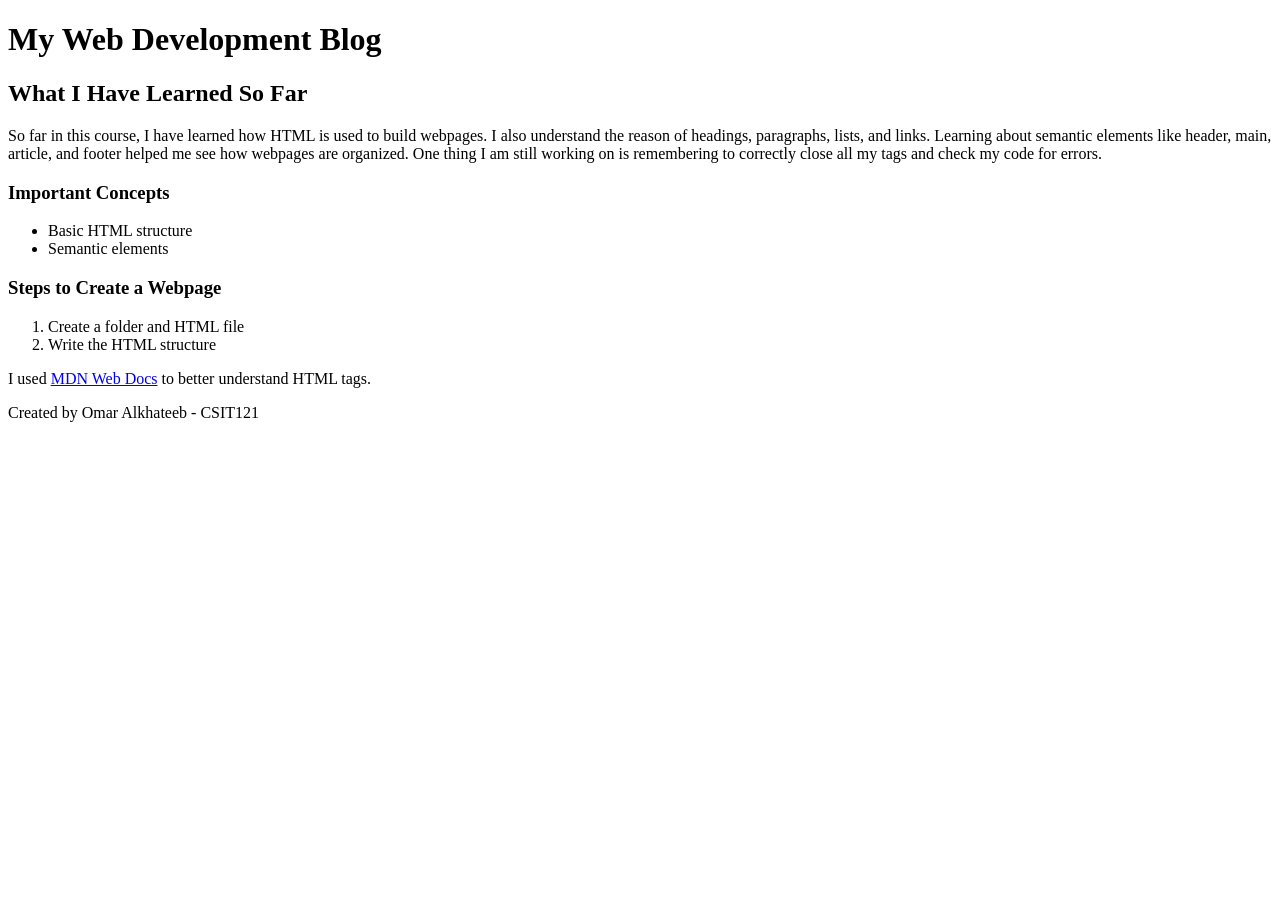
==== index.html @ 45823d8f "Add files via upload" ====
<!DOCTYPE html>
<html lang="en">
<head>
    <meta charset="UTF-8">
    <title>Lab 02 Blog</title>
</head>
<body>

<header>
    <h1>My Web Development Blog</h1>
</header>

<main>

    <article>
        <h2>What I Have Learned So Far</h2>

        <p>
            So far in this course, I have learned how HTML is used to build webpages.
            I also understand the reason of headings, paragraphs, lists, and links.
            Learning about semantic elements like header, main, article, and footer helped me see how webpages are organized.
            One thing I am still working on is remembering to correctly close all my tags and check my code for errors.
        </p>

        <h3>Important Concepts</h3>

        <ul>
            <li>Basic HTML structure</li>
            <li>Semantic elements</li>
        </ul>

        <h3>Steps to Create a Webpage</h3>

        <ol>
            <li>Create a folder and HTML file</li>
            <li>Write the HTML structure</li>
        </ol>

        <p>
            I used 
            <a href="https://developer.mozilla.org/" target="_blank">MDN Web Docs</a> 
            to better understand HTML tags.
        </p>

    </article>

</main>

<footer>
    <p>Created by Omar Alkhateeb - CSIT121</p>
</footer>

</body>
</html>
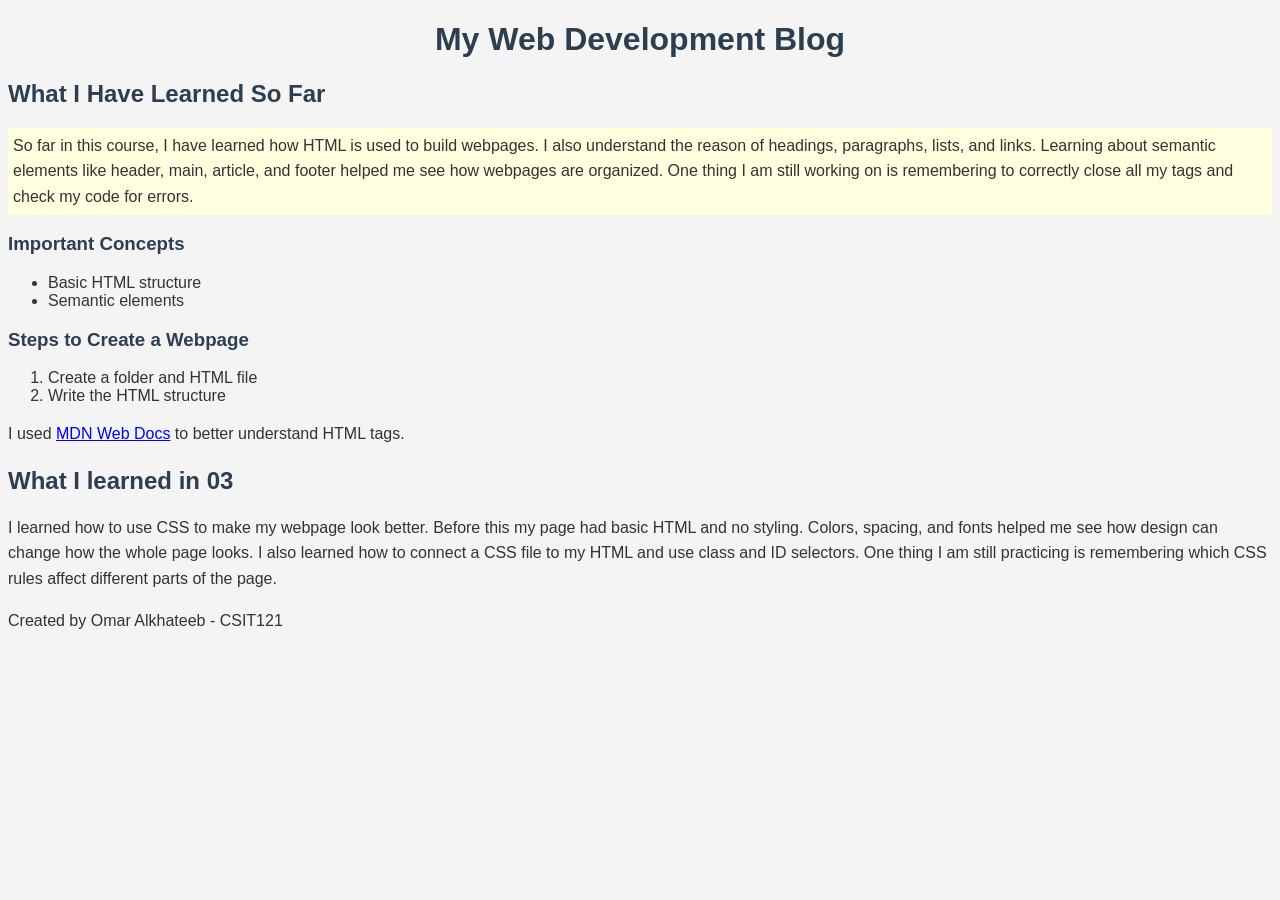
==== commit 2a9f5785: "Add files via upload" ====
--- a/index.html
+++ b/index.html
@@ -3,11 +3,12 @@
 <head>
     <meta charset="UTF-8">
     <title>Lab 02 Blog</title>
+    <link rel="stylesheet" href="style.css">
 </head>
 <body>
 
 <header>
-    <h1>My Web Development Blog</h1>
+    <h1 id="main-title">My Web Development Blog</h1>
 </header>
 
 <main>
@@ -15,13 +16,15 @@
     <article>
         <h2>What I Have Learned So Far</h2>
 
-        <p>
+        <p class="highlight">
             So far in this course, I have learned how HTML is used to build webpages.
             I also understand the reason of headings, paragraphs, lists, and links.
             Learning about semantic elements like header, main, article, and footer helped me see how webpages are organized.
             One thing I am still working on is remembering to correctly close all my tags and check my code for errors.
         </p>
 
+
+    </article>
         <h3>Important Concepts</h3>
 
         <ul>
@@ -42,10 +45,19 @@
             to better understand HTML tags.
         </p>
 
-    </article>
 
+<article>
+<h2>What I learned in 03</h2>
+
+<p>
+I learned how to use CSS to make my webpage look better. 
+Before this my page had basic HTML and no styling. 
+Colors, spacing, and fonts helped me see how design can change how the whole page looks. 
+I also learned how to connect a CSS file to my HTML and use class and ID selectors. 
+One thing I am still practicing is remembering which CSS rules affect different parts of the page.
+</p>
+</article>
 </main>
-
 <footer>
     <p>Created by Omar Alkhateeb - CSIT121</p>
 </footer>
--- a/style.css
+++ b/style.css
@@ -0,0 +1,26 @@
+body {
+    background-color: #f4f4f4;
+    color: #333;
+    font-family: Arial, sans-serif;
+}
+
+h1, h2, h3 {
+    color: #2c3e50;
+}
+
+p {
+    line-height: 1.6;
+}
+
+a {
+    color: blue;
+}
+
+#main-title {
+    text-align: center;
+}
+
+.highlight {
+    background-color: lightyellow;
+    padding: 5px;
+}
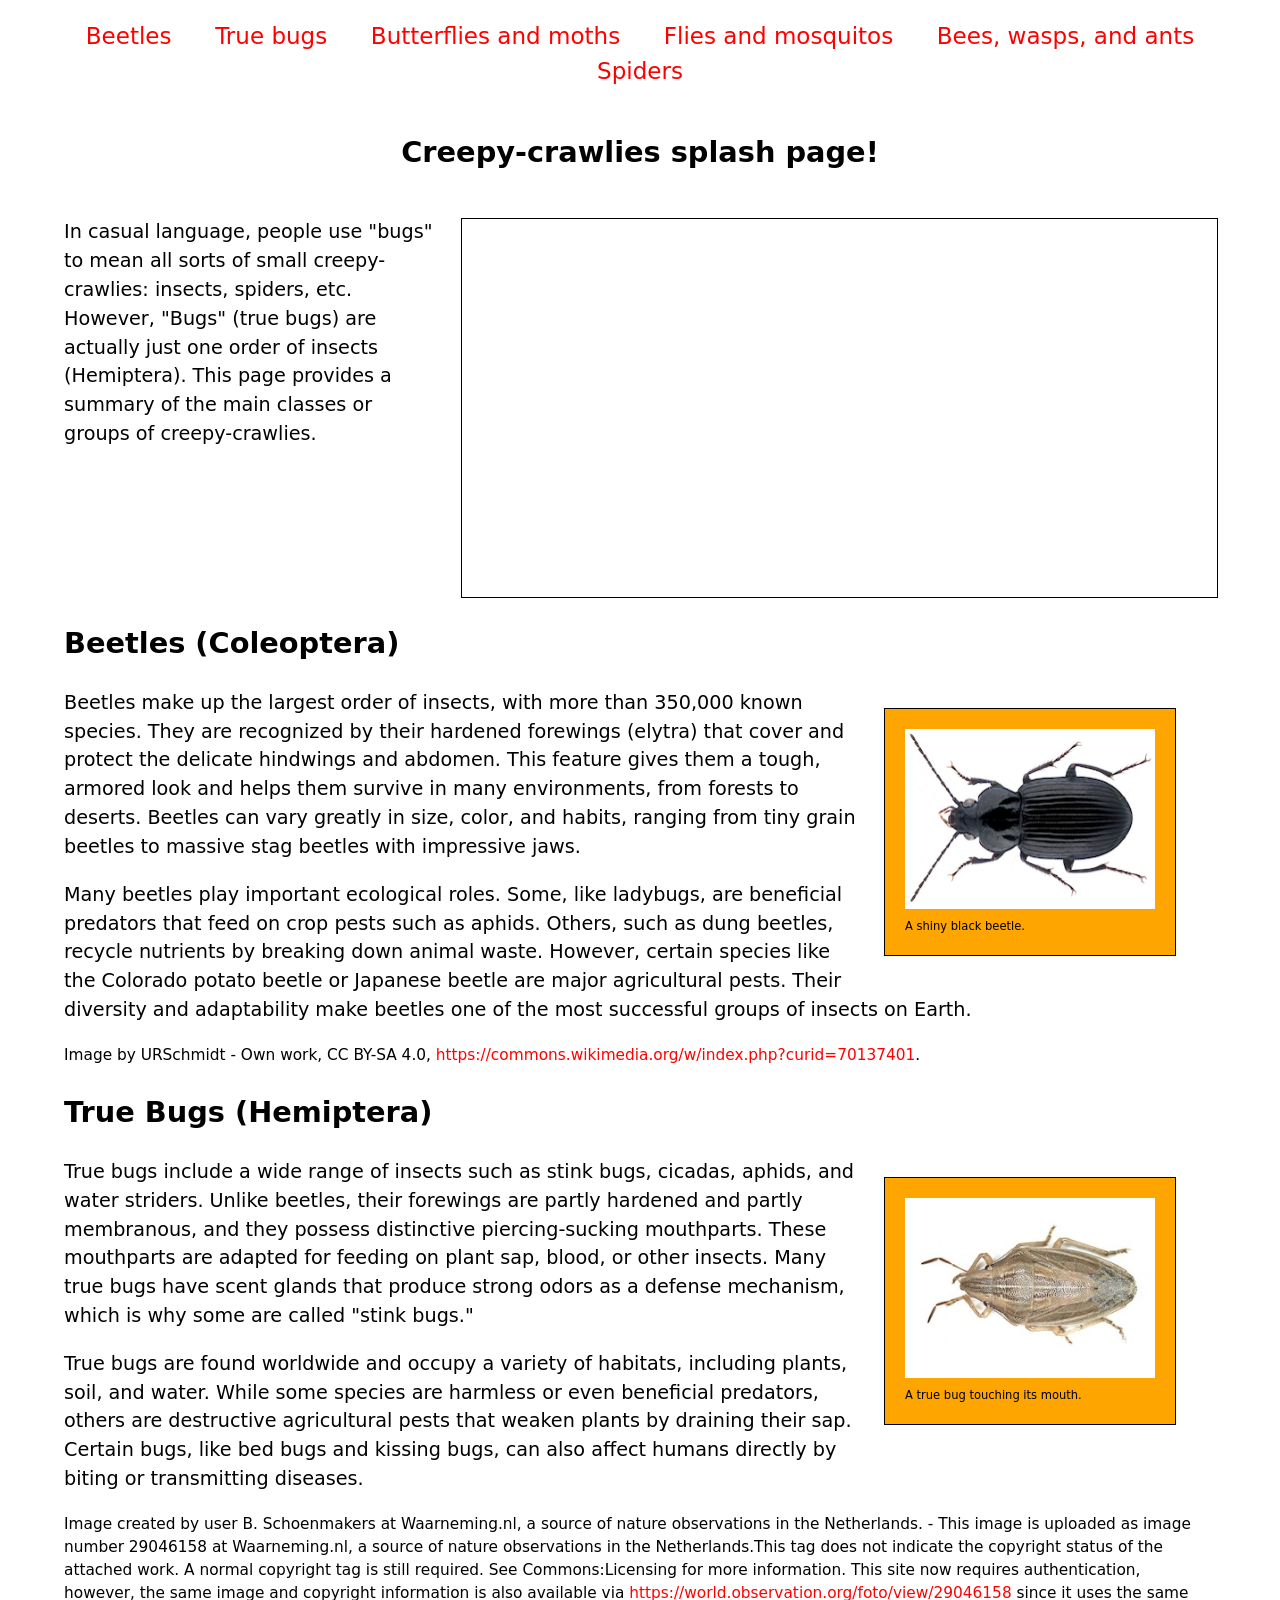
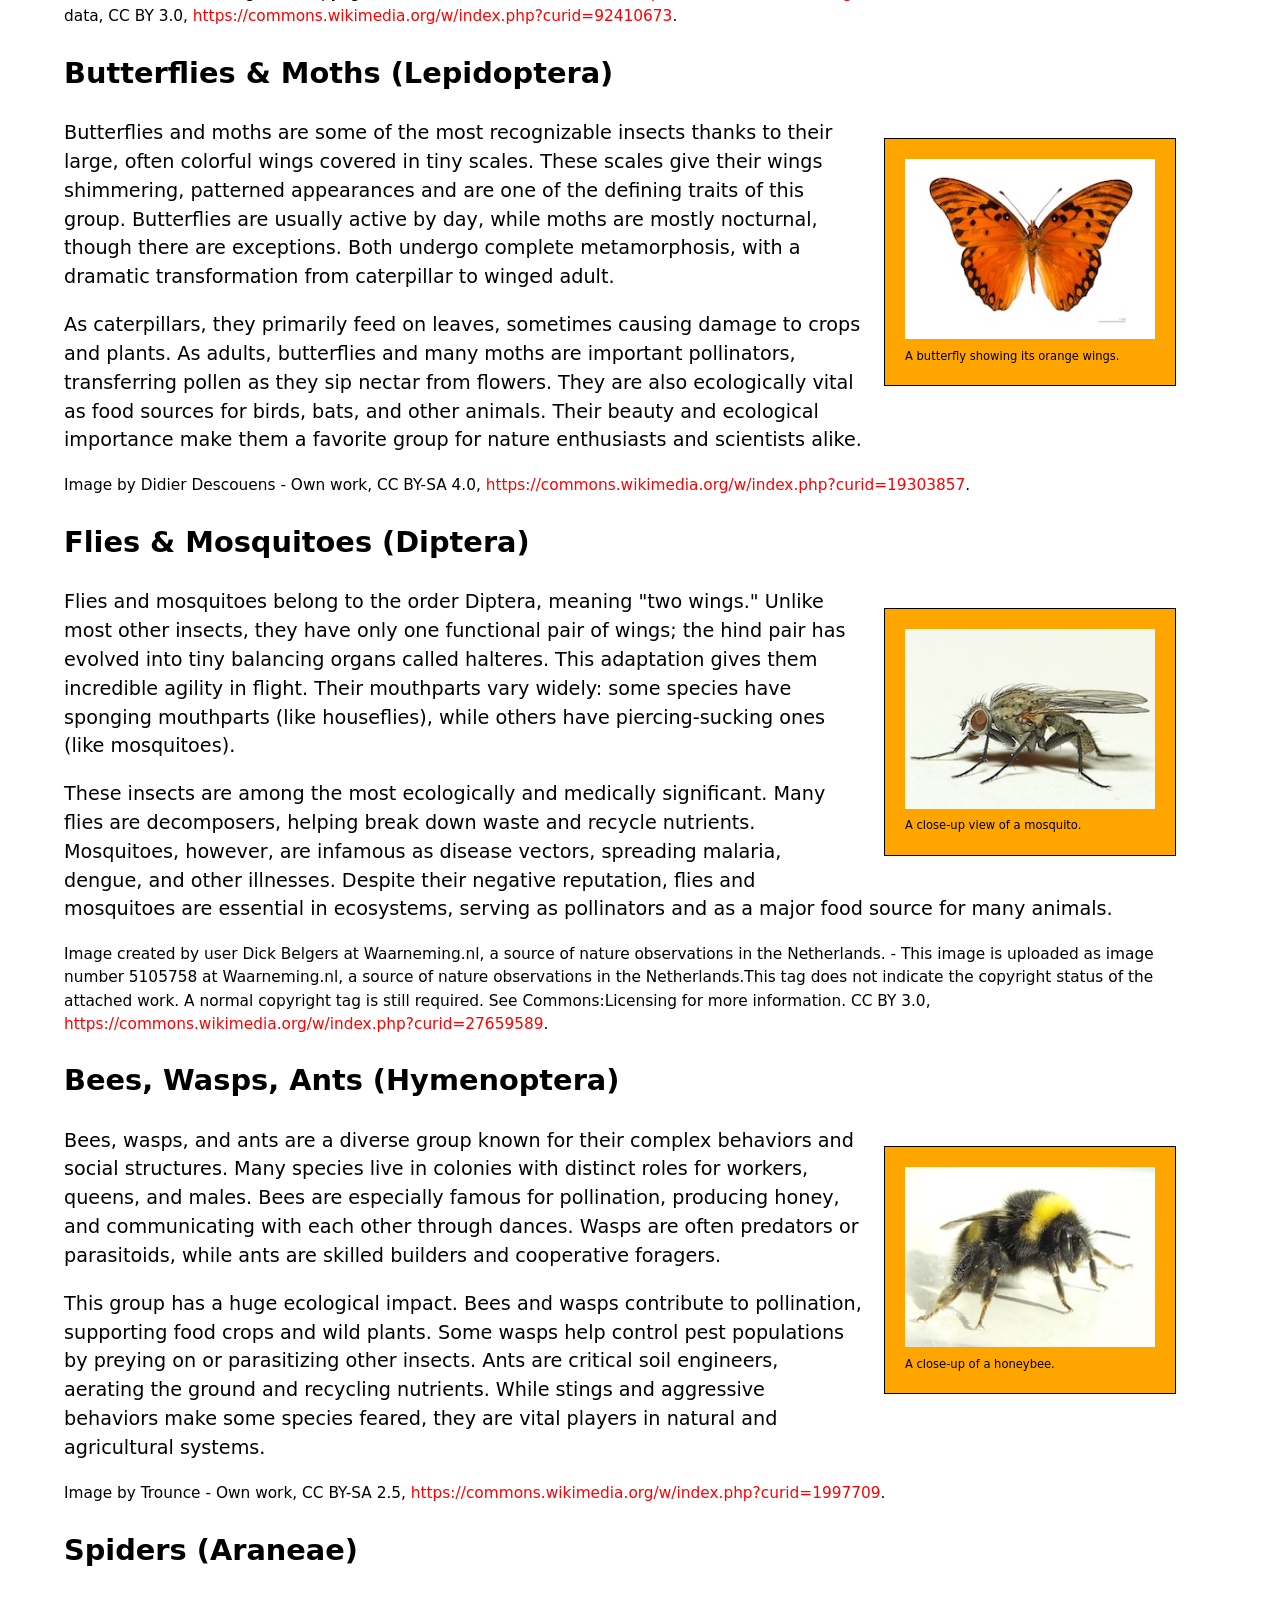
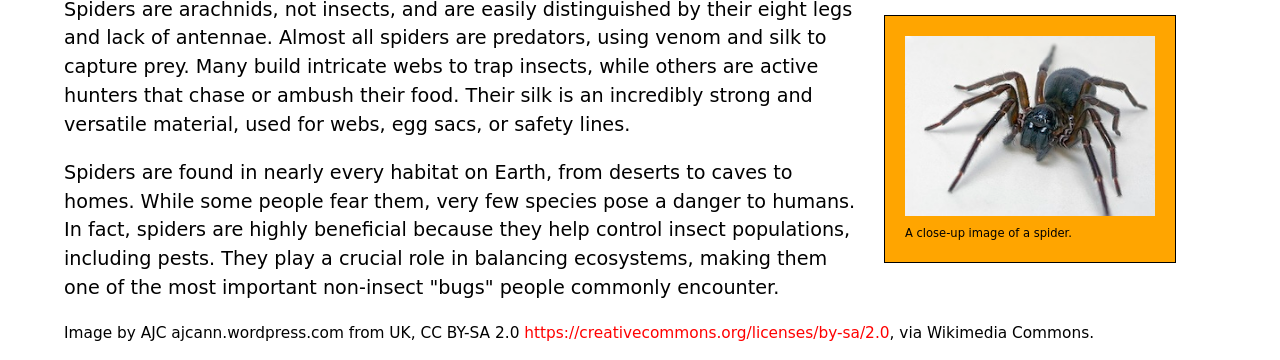
==== commit 6bf8f275: "Add files via upload" ====
--- a/index.html
+++ b/index.html
@@ -1,66 +1,249 @@
-<!DOCTYPE html>
+<!doctype html>
 <html lang="en">
-<head>
-    <meta charset="UTF-8">
-    <title>Lab 02 Blog</title>
-    <link rel="stylesheet" href="style.css">
-</head>
-<body>
-
-<header>
-    <h1 id="main-title">My Web Development Blog</h1>
-</header>
-
-<main>
-
-    <article>
-        <h2>What I Have Learned So Far</h2>
-
-        <p class="highlight">
-            So far in this course, I have learned how HTML is used to build webpages.
-            I also understand the reason of headings, paragraphs, lists, and links.
-            Learning about semantic elements like header, main, article, and footer helped me see how webpages are organized.
-            One thing I am still working on is remembering to correctly close all my tags and check my code for errors.
-        </p>
-
-
-    </article>
-        <h3>Important Concepts</h3>
-
+  <head>
+    <meta charset="utf-8" />
+    <title>Creepy crawlies!</title>
+    <link href="style.css" rel="stylesheet" />
+  </head>
+  <body>
+    <header>
+      <nav>
         <ul>
-            <li>Basic HTML structure</li>
-            <li>Semantic elements</li>
+          <li><a href="#beetles">Beetles</a></li>
+          <li><a href="#true_bugs">True bugs</a></li>
+          <li><a href="#butterflies_moths">Butterflies and moths</a></li>
+          <li><a href="#flies_mosquitos">Flies and mosquitos</a></li>
+          <li><a href="#bees_wasps_ants">Bees, wasps, and ants</a></li>
+          <li><a href="#spiders">Spiders</a></li>
         </ul>
-
-        <h3>Steps to Create a Webpage</h3>
-
-        <ol>
-            <li>Create a folder and HTML file</li>
-            <li>Write the HTML structure</li>
-        </ol>
-
-        <p>
-            I used 
-            <a href="https://developer.mozilla.org/" target="_blank">MDN Web Docs</a> 
-            to better understand HTML tags.
-        </p>
-
-
-<article>
-<h2>What I learned in 03</h2>
-
-<p>
-I learned how to use CSS to make my webpage look better. 
-Before this my page had basic HTML and no styling. 
-Colors, spacing, and fonts helped me see how design can change how the whole page looks. 
-I also learned how to connect a CSS file to my HTML and use class and ID selectors. 
-One thing I am still practicing is remembering which CSS rules affect different parts of the page.
-</p>
-</article>
-</main>
-<footer>
-    <p>Created by Omar Alkhateeb - CSIT121</p>
-</footer>
-
-</body>
+      </nav>
+      <section>
+        <h1>Creepy-crawlies splash page!</h1>
+<video autoplay muted loop preload="auto">
+  <source src="bug_video_640.mp4" type="video/mp4">
+</video>
+        <p>
+          In casual language, people use "bugs" to mean all sorts of small
+          creepy-crawlies: insects, spiders, etc. However, "Bugs" (true bugs)
+          are actually just one order of insects (Hemiptera). This page
+          provides a summary of the main classes or groups of
+          creepy-crawlies.
+        </p>
+      </section>
+    </header>
+    <main>
+      <section id="beetles">
+        <h2>Beetles (Coleoptera)</h2>
+<figure>
+  <img src="beetle.png" alt="A beetle sitting on a green leaf" width="250" height="180">
+  <figcaption>A shiny black beetle.
+  </figcaption>
+</figure>
+        <p>
+          Beetles make up the largest order of insects, with more than
+          350,000 known species. They are recognized by their hardened
+          forewings (elytra) that cover and protect the delicate hindwings
+          and abdomen. This feature gives them a tough, armored look and
+          helps them survive in many environments, from forests to deserts.
+          Beetles can vary greatly in size, color, and habits, ranging from
+          tiny grain beetles to massive stag beetles with impressive jaws.
+        </p>
+        <p>
+          Many beetles play important ecological roles. Some, like ladybugs,
+          are beneficial predators that feed on crop pests such as aphids.
+          Others, such as dung beetles, recycle nutrients by breaking down
+          animal waste. However, certain species like the Colorado potato
+          beetle or Japanese beetle are major agricultural pests. Their
+          diversity and adaptability make beetles one of the most successful
+          groups of insects on Earth.
+        </p>
+
+        <p class="copyright">
+          Image by URSchmidt - Own work, CC BY-SA 4.0,
+          <a href="https://commons.wikimedia.org/w/index.php?curid=70137401"
+            >https://commons.wikimedia.org/w/index.php?curid=70137401</a
+          >.
+        </p>
+      </section>
+      <section id="true_bugs">
+        <h2>True Bugs (Hemiptera)</h2>
+<figure>
+  <img src="true_bug.jpg" alt="A true bug insect on a plant leaf" width="250" height="180">
+  <figcaption>A true bug touching its mouth.</figcaption>
+</figure>
+        <p>
+          True bugs include a wide range of insects such as stink bugs,
+          cicadas, aphids, and water striders. Unlike beetles, their
+          forewings are partly hardened and partly membranous, and they
+          possess distinctive piercing-sucking mouthparts. These mouthparts
+          are adapted for feeding on plant sap, blood, or other insects. Many
+          true bugs have scent glands that produce strong odors as a defense
+          mechanism, which is why some are called "stink bugs."
+        </p>
+
+        <p>
+          True bugs are found worldwide and occupy a variety of habitats,
+          including plants, soil, and water. While some species are harmless
+          or even beneficial predators, others are destructive agricultural
+          pests that weaken plants by draining their sap. Certain bugs, like
+          bed bugs and kissing bugs, can also affect humans directly by
+          biting or transmitting diseases.
+        </p>
+
+        <p class="copyright">
+          Image created by user B. Schoenmakers at Waarneming.nl, a source of
+          nature observations in the Netherlands. - This image is uploaded as
+          image number 29046158 at Waarneming.nl, a source of nature
+          observations in the Netherlands.This tag does not indicate the
+          copyright status of the attached work. A normal copyright tag is
+          still required. See Commons:Licensing for more information. This
+          site now requires authentication, however, the same image and
+          copyright information is also available via
+          <a href="https://world.observation.org/foto/view/29046158"
+            >https://world.observation.org/foto/view/29046158</a
+          >
+          since it uses the same data, CC BY 3.0,
+          <a href="https://commons.wikimedia.org/w/index.php?curid=92410673"
+            >https://commons.wikimedia.org/w/index.php?curid=92410673</a
+          >.
+        </p>
+      </section>
+      <section id="butterflies_moths">
+        <h2>Butterflies & Moths (Lepidoptera)</h2>
+<figure>
+  <img src="butterfly.jpg" alt="A butterfly with colorful wings on a flower" width="250" height="180">
+  <figcaption>A butterfly showing its orange wings.</figcaption>
+</figure>
+        <p>
+          Butterflies and moths are some of the most recognizable insects
+          thanks to their large, often colorful wings covered in tiny scales.
+          These scales give their wings shimmering, patterned appearances and
+          are one of the defining traits of this group. Butterflies are
+          usually active by day, while moths are mostly nocturnal, though
+          there are exceptions. Both undergo complete metamorphosis, with a
+          dramatic transformation from caterpillar to winged adult.
+        </p>
+
+        <p>
+          As caterpillars, they primarily feed on leaves, sometimes causing
+          damage to crops and plants. As adults, butterflies and many moths
+          are important pollinators, transferring pollen as they sip nectar
+          from flowers. They are also ecologically vital as food sources for
+          birds, bats, and other animals. Their beauty and ecological
+          importance make them a favorite group for nature enthusiasts and
+          scientists alike.
+        </p>
+
+        <p class="copyright">
+          Image by Didier Descouens - Own work, CC BY-SA 4.0,
+          <a href="https://commons.wikimedia.org/w/index.php?curid=19303857"
+            >https://commons.wikimedia.org/w/index.php?curid=19303857</a
+          >.
+        </p>
+      </section>
+      <section id="flies_mosquitos">
+        <h2>Flies & Mosquitoes (Diptera)</h2>
+<figure>
+  <img src="mosquito.jpg" alt="A mosquito close up on a surface" width="250" height="180">
+  <figcaption>A close-up view of a mosquito.</figcaption>
+</figure>
+        <p>
+          Flies and mosquitoes belong to the order Diptera, meaning "two
+          wings." Unlike most other insects, they have only one functional
+          pair of wings; the hind pair has evolved into tiny balancing organs
+          called halteres. This adaptation gives them incredible agility in
+          flight. Their mouthparts vary widely: some species have sponging
+          mouthparts (like houseflies), while others have piercing-sucking
+          ones (like mosquitoes).
+        </p>
+
+        <p>
+          These insects are among the most ecologically and medically
+          significant. Many flies are decomposers, helping break down waste
+          and recycle nutrients. Mosquitoes, however, are infamous as disease
+          vectors, spreading malaria, dengue, and other illnesses. Despite
+          their negative reputation, flies and mosquitoes are essential in
+          ecosystems, serving as pollinators and as a major food source for
+          many animals.
+        </p>
+
+        <p class="copyright">
+          Image created by user Dick Belgers at Waarneming.nl, a source of
+          nature observations in the Netherlands. - This image is uploaded as
+          image number 5105758 at Waarneming.nl, a source of nature
+          observations in the Netherlands.This tag does not indicate the
+          copyright status of the attached work. A normal copyright tag is
+          still required. See Commons:Licensing for more information. CC BY
+          3.0,
+          <a href="https://commons.wikimedia.org/w/index.php?curid=27659589"
+            >https://commons.wikimedia.org/w/index.php?curid=27659589</a
+          >.
+        </p>
+      </section>
+      <section id="bees_wasps_ants">
+        <h2>Bees, Wasps, Ants (Hymenoptera)</h2>
+<figure>
+  <img src="bee.jpg" alt="A bee collecting nectar from a flower" width="250" height="180">
+  <figcaption>A close-up of a honeybee.</figcaption>
+</figure>
+        <p>
+          Bees, wasps, and ants are a diverse group known for their complex
+          behaviors and social structures. Many species live in colonies with
+          distinct roles for workers, queens, and males. Bees are especially
+          famous for pollination, producing honey, and communicating with
+          each other through dances. Wasps are often predators or
+          parasitoids, while ants are skilled builders and cooperative
+          foragers.
+        </p>
+
+        <p>
+          This group has a huge ecological impact. Bees and wasps contribute
+          to pollination, supporting food crops and wild plants. Some wasps
+          help control pest populations by preying on or parasitizing other
+          insects. Ants are critical soil engineers, aerating the ground and
+          recycling nutrients. While stings and aggressive behaviors make
+          some species feared, they are vital players in natural and
+          agricultural systems.
+        </p>
+
+        <p class="copyright">
+          Image by Trounce - Own work, CC BY-SA 2.5,
+          <a href="https://commons.wikimedia.org/w/index.php?curid=1997709"
+            >https://commons.wikimedia.org/w/index.php?curid=1997709</a
+          >.
+        </p>
+      </section>
+      <section id="spiders">
+        <h2>Spiders (Araneae)</h2>
+<figure>
+  <img src="spider.jpg" alt="A spider sitting on its web" width="250" height="180">
+  <figcaption>A close-up image of a spider.</figcaption>
+</figure>
+        <p>
+          Spiders are arachnids, not insects, and are easily distinguished by
+          their eight legs and lack of antennae. Almost all spiders are
+          predators, using venom and silk to capture prey. Many build
+          intricate webs to trap insects, while others are active hunters
+          that chase or ambush their food. Their silk is an incredibly strong
+          and versatile material, used for webs, egg sacs, or safety lines.
+        </p>
+
+        <p>
+          Spiders are found in nearly every habitat on Earth, from deserts to
+          caves to homes. While some people fear them, very few species pose
+          a danger to humans. In fact, spiders are highly beneficial because
+          they help control insect populations, including pests. They play a
+          crucial role in balancing ecosystems, making them one of the most
+          important non-insect "bugs" people commonly encounter.
+        </p>
+
+        <p class="copyright">
+          Image by AJC ajcann.wordpress.com from UK, CC BY-SA 2.0
+          <a href="https://creativecommons.org/licenses/by-sa/2.0"
+            >https://creativecommons.org/licenses/by-sa/2.0</a
+          >, via Wikimedia Commons.
+        </p>
+      </section>
+    </main>
+  </body>
 </html>
--- a/style.css
+++ b/style.css
@@ -1,26 +1,91 @@
+/* type */
+
 body {
-    background-color: #f4f4f4;
-    color: #333;
-    font-family: Arial, sans-serif;
+  font: 1.2em / 1.5 system-ui;
+  margin: 0 auto;
+  width: 90%;
+  min-width: 800px;
+  max-width: 1200px;
 }
 
-h1, h2, h3 {
-    color: #2c3e50;
+h1 {
+  text-align: center;
 }
 
-p {
-    line-height: 1.6;
+.copyright {
+  font-size: 0.8em;
 }
 
-a {
-    color: blue;
+/* nav menu */
+
+ul {
+  padding: 0;
+  list-style-type: none;
+  text-align: center;
+  display: flex;
+  flex-flow: row wrap;
+  justify-content: center;
+  align-items: center;
 }
 
-#main-title {
-    text-align: center;
+li {
+  flex: auto;
 }
 
-.highlight {
-    background-color: lightyellow;
-    padding: 5px;
+nav a {
+  font-size: 1.2em;
+  padding: 0 20px;
+}
+
+/* General link styles */
+
+a {
+  text-decoration: none;
+  color: red;
+}
+
+a:hover,
+a:focus {
+  text-decoration: underline;
+}
+
+/* header section layout */
+
+header section {
+  display: grid;
+  grid-template-areas:
+    "heading heading"
+    "text video"
+    "text video";
+  grid-template-columns: 1fr 2fr;
+  gap: 20px;
+}
+
+h1 {
+  grid-area: heading;
+}
+
+header p {
+  grid-area: text;
+  margin: 0;
+}
+
+video {
+  grid-area: video;
+  width: 100%;
+  border: 1px solid black;
+}
+
+/* image floats */
+
+figure {
+  float: right;
+  margin-left: 20px;
+  padding: 20px;
+  background: orange;
+  border: 1px solid black;
+}
+
+figcaption {
+  font-size: 0.6em;
 }
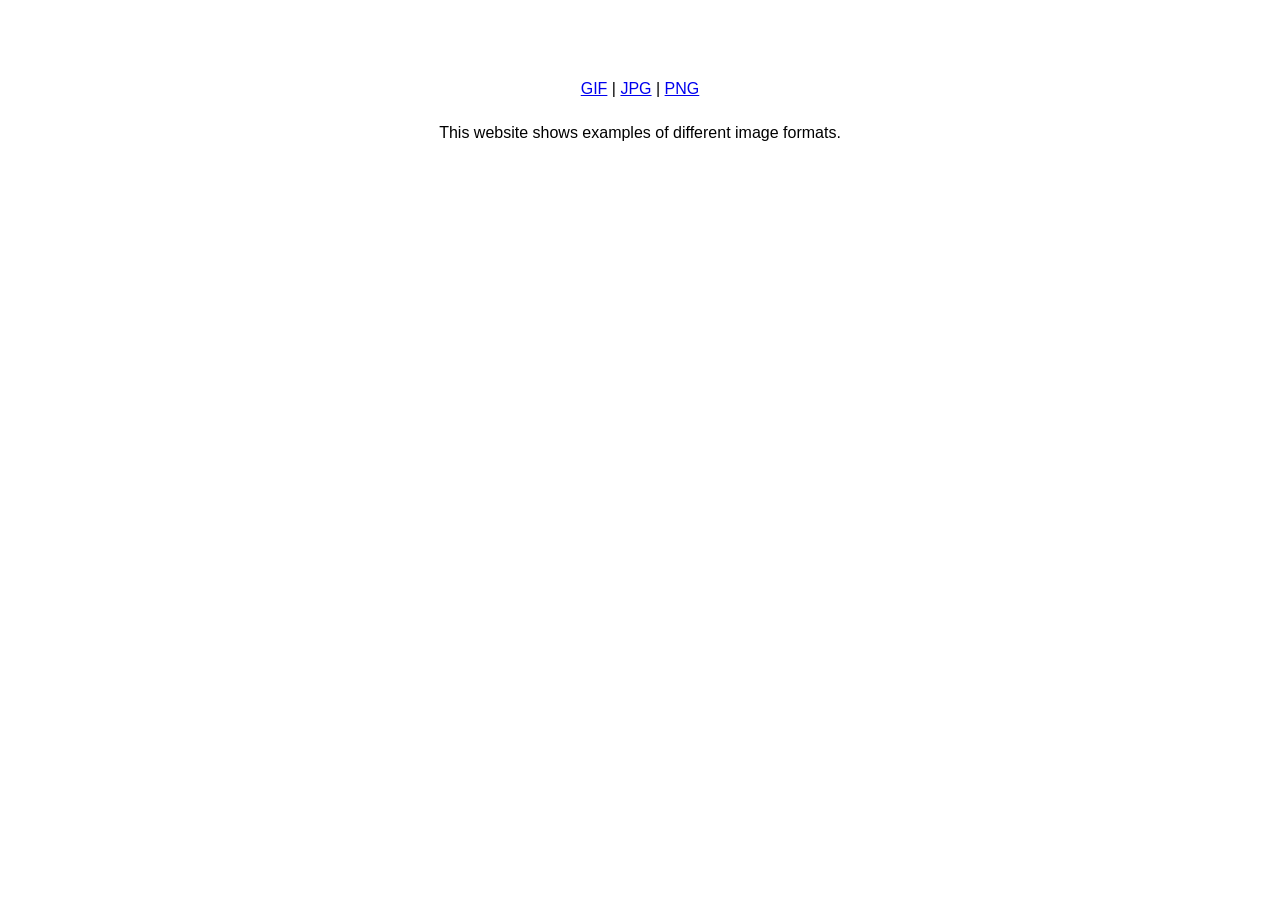
==== commit 58f1771d: "Add files via upload" ====
--- a/index.html
+++ b/index.html
@@ -1,249 +1,20 @@
-<!doctype html>
+<!DOCTYPE html>
 <html lang="en">
-  <head>
-    <meta charset="utf-8" />
-    <title>Creepy crawlies!</title>
-    <link href="style.css" rel="stylesheet" />
-  </head>
-  <body>
-    <header>
-      <nav>
-        <ul>
-          <li><a href="#beetles">Beetles</a></li>
-          <li><a href="#true_bugs">True bugs</a></li>
-          <li><a href="#butterflies_moths">Butterflies and moths</a></li>
-          <li><a href="#flies_mosquitos">Flies and mosquitos</a></li>
-          <li><a href="#bees_wasps_ants">Bees, wasps, and ants</a></li>
-          <li><a href="#spiders">Spiders</a></li>
-        </ul>
-      </nav>
-      <section>
-        <h1>Creepy-crawlies splash page!</h1>
-<video autoplay muted loop preload="auto">
-  <source src="bug_video_640.mp4" type="video/mp4">
-</video>
-        <p>
-          In casual language, people use "bugs" to mean all sorts of small
-          creepy-crawlies: insects, spiders, etc. However, "Bugs" (true bugs)
-          are actually just one order of insects (Hemiptera). This page
-          provides a summary of the main classes or groups of
-          creepy-crawlies.
-        </p>
-      </section>
-    </header>
-    <main>
-      <section id="beetles">
-        <h2>Beetles (Coleoptera)</h2>
-<figure>
-  <img src="beetle.png" alt="A beetle sitting on a green leaf" width="250" height="180">
-  <figcaption>A shiny black beetle.
-  </figcaption>
-</figure>
-        <p>
-          Beetles make up the largest order of insects, with more than
-          350,000 known species. They are recognized by their hardened
-          forewings (elytra) that cover and protect the delicate hindwings
-          and abdomen. This feature gives them a tough, armored look and
-          helps them survive in many environments, from forests to deserts.
-          Beetles can vary greatly in size, color, and habits, ranging from
-          tiny grain beetles to massive stag beetles with impressive jaws.
-        </p>
-        <p>
-          Many beetles play important ecological roles. Some, like ladybugs,
-          are beneficial predators that feed on crop pests such as aphids.
-          Others, such as dung beetles, recycle nutrients by breaking down
-          animal waste. However, certain species like the Colorado potato
-          beetle or Japanese beetle are major agricultural pests. Their
-          diversity and adaptability make beetles one of the most successful
-          groups of insects on Earth.
-        </p>
+<head>
+  <meta charset="UTF-8">
+  <title>Image Formats</title>
+  <link rel="stylesheet" href="style.css">
+</head>
 
-        <p class="copyright">
-          Image by URSchmidt - Own work, CC BY-SA 4.0,
-          <a href="https://commons.wikimedia.org/w/index.php?curid=70137401"
-            >https://commons.wikimedia.org/w/index.php?curid=70137401</a
-          >.
-        </p>
-      </section>
-      <section id="true_bugs">
-        <h2>True Bugs (Hemiptera)</h2>
-<figure>
-  <img src="true_bug.jpg" alt="A true bug insect on a plant leaf" width="250" height="180">
-  <figcaption>A true bug touching its mouth.</figcaption>
-</figure>
-        <p>
-          True bugs include a wide range of insects such as stink bugs,
-          cicadas, aphids, and water striders. Unlike beetles, their
-          forewings are partly hardened and partly membranous, and they
-          possess distinctive piercing-sucking mouthparts. These mouthparts
-          are adapted for feeding on plant sap, blood, or other insects. Many
-          true bugs have scent glands that produce strong odors as a defense
-          mechanism, which is why some are called "stink bugs."
-        </p>
+<body>
+  <h1>Web Image Formats</h1>
 
-        <p>
-          True bugs are found worldwide and occupy a variety of habitats,
-          including plants, soil, and water. While some species are harmless
-          or even beneficial predators, others are destructive agricultural
-          pests that weaken plants by draining their sap. Certain bugs, like
-          bed bugs and kissing bugs, can also affect humans directly by
-          biting or transmitting diseases.
-        </p>
+  <nav>
+    <a href="gif.html">GIF</a> |
+    <a href="jpg.html">JPG</a> |
+    <a href="png.html">PNG</a>
+  </nav>
 
-        <p class="copyright">
-          Image created by user B. Schoenmakers at Waarneming.nl, a source of
-          nature observations in the Netherlands. - This image is uploaded as
-          image number 29046158 at Waarneming.nl, a source of nature
-          observations in the Netherlands.This tag does not indicate the
-          copyright status of the attached work. A normal copyright tag is
-          still required. See Commons:Licensing for more information. This
-          site now requires authentication, however, the same image and
-          copyright information is also available via
-          <a href="https://world.observation.org/foto/view/29046158"
-            >https://world.observation.org/foto/view/29046158</a
-          >
-          since it uses the same data, CC BY 3.0,
-          <a href="https://commons.wikimedia.org/w/index.php?curid=92410673"
-            >https://commons.wikimedia.org/w/index.php?curid=92410673</a
-          >.
-        </p>
-      </section>
-      <section id="butterflies_moths">
-        <h2>Butterflies & Moths (Lepidoptera)</h2>
-<figure>
-  <img src="butterfly.jpg" alt="A butterfly with colorful wings on a flower" width="250" height="180">
-  <figcaption>A butterfly showing its orange wings.</figcaption>
-</figure>
-        <p>
-          Butterflies and moths are some of the most recognizable insects
-          thanks to their large, often colorful wings covered in tiny scales.
-          These scales give their wings shimmering, patterned appearances and
-          are one of the defining traits of this group. Butterflies are
-          usually active by day, while moths are mostly nocturnal, though
-          there are exceptions. Both undergo complete metamorphosis, with a
-          dramatic transformation from caterpillar to winged adult.
-        </p>
-
-        <p>
-          As caterpillars, they primarily feed on leaves, sometimes causing
-          damage to crops and plants. As adults, butterflies and many moths
-          are important pollinators, transferring pollen as they sip nectar
-          from flowers. They are also ecologically vital as food sources for
-          birds, bats, and other animals. Their beauty and ecological
-          importance make them a favorite group for nature enthusiasts and
-          scientists alike.
-        </p>
-
-        <p class="copyright">
-          Image by Didier Descouens - Own work, CC BY-SA 4.0,
-          <a href="https://commons.wikimedia.org/w/index.php?curid=19303857"
-            >https://commons.wikimedia.org/w/index.php?curid=19303857</a
-          >.
-        </p>
-      </section>
-      <section id="flies_mosquitos">
-        <h2>Flies & Mosquitoes (Diptera)</h2>
-<figure>
-  <img src="mosquito.jpg" alt="A mosquito close up on a surface" width="250" height="180">
-  <figcaption>A close-up view of a mosquito.</figcaption>
-</figure>
-        <p>
-          Flies and mosquitoes belong to the order Diptera, meaning "two
-          wings." Unlike most other insects, they have only one functional
-          pair of wings; the hind pair has evolved into tiny balancing organs
-          called halteres. This adaptation gives them incredible agility in
-          flight. Their mouthparts vary widely: some species have sponging
-          mouthparts (like houseflies), while others have piercing-sucking
-          ones (like mosquitoes).
-        </p>
-
-        <p>
-          These insects are among the most ecologically and medically
-          significant. Many flies are decomposers, helping break down waste
-          and recycle nutrients. Mosquitoes, however, are infamous as disease
-          vectors, spreading malaria, dengue, and other illnesses. Despite
-          their negative reputation, flies and mosquitoes are essential in
-          ecosystems, serving as pollinators and as a major food source for
-          many animals.
-        </p>
-
-        <p class="copyright">
-          Image created by user Dick Belgers at Waarneming.nl, a source of
-          nature observations in the Netherlands. - This image is uploaded as
-          image number 5105758 at Waarneming.nl, a source of nature
-          observations in the Netherlands.This tag does not indicate the
-          copyright status of the attached work. A normal copyright tag is
-          still required. See Commons:Licensing for more information. CC BY
-          3.0,
-          <a href="https://commons.wikimedia.org/w/index.php?curid=27659589"
-            >https://commons.wikimedia.org/w/index.php?curid=27659589</a
-          >.
-        </p>
-      </section>
-      <section id="bees_wasps_ants">
-        <h2>Bees, Wasps, Ants (Hymenoptera)</h2>
-<figure>
-  <img src="bee.jpg" alt="A bee collecting nectar from a flower" width="250" height="180">
-  <figcaption>A close-up of a honeybee.</figcaption>
-</figure>
-        <p>
-          Bees, wasps, and ants are a diverse group known for their complex
-          behaviors and social structures. Many species live in colonies with
-          distinct roles for workers, queens, and males. Bees are especially
-          famous for pollination, producing honey, and communicating with
-          each other through dances. Wasps are often predators or
-          parasitoids, while ants are skilled builders and cooperative
-          foragers.
-        </p>
-
-        <p>
-          This group has a huge ecological impact. Bees and wasps contribute
-          to pollination, supporting food crops and wild plants. Some wasps
-          help control pest populations by preying on or parasitizing other
-          insects. Ants are critical soil engineers, aerating the ground and
-          recycling nutrients. While stings and aggressive behaviors make
-          some species feared, they are vital players in natural and
-          agricultural systems.
-        </p>
-
-        <p class="copyright">
-          Image by Trounce - Own work, CC BY-SA 2.5,
-          <a href="https://commons.wikimedia.org/w/index.php?curid=1997709"
-            >https://commons.wikimedia.org/w/index.php?curid=1997709</a
-          >.
-        </p>
-      </section>
-      <section id="spiders">
-        <h2>Spiders (Araneae)</h2>
-<figure>
-  <img src="spider.jpg" alt="A spider sitting on its web" width="250" height="180">
-  <figcaption>A close-up image of a spider.</figcaption>
-</figure>
-        <p>
-          Spiders are arachnids, not insects, and are easily distinguished by
-          their eight legs and lack of antennae. Almost all spiders are
-          predators, using venom and silk to capture prey. Many build
-          intricate webs to trap insects, while others are active hunters
-          that chase or ambush their food. Their silk is an incredibly strong
-          and versatile material, used for webs, egg sacs, or safety lines.
-        </p>
-
-        <p>
-          Spiders are found in nearly every habitat on Earth, from deserts to
-          caves to homes. While some people fear them, very few species pose
-          a danger to humans. In fact, spiders are highly beneficial because
-          they help control insect populations, including pests. They play a
-          crucial role in balancing ecosystems, making them one of the most
-          important non-insect "bugs" people commonly encounter.
-        </p>
-
-        <p class="copyright">
-          Image by AJC ajcann.wordpress.com from UK, CC BY-SA 2.0
-          <a href="https://creativecommons.org/licenses/by-sa/2.0"
-            >https://creativecommons.org/licenses/by-sa/2.0</a
-          >, via Wikimedia Commons.
-        </p>
-      </section>
-    </main>
-  </body>
-</html>+  <p>This website shows examples of different image formats.</p>
+</body>
+</html>
--- a/style.css
+++ b/style.css
@@ -1,91 +1,15 @@
-/* type */
-
 body {
-  font: 1.2em / 1.5 system-ui;
-  margin: 0 auto;
-  width: 90%;
-  min-width: 800px;
-  max-width: 1200px;
+  font-family: Arial, sans-serif;
+  text-align: center;
+  background-image: url("images/photo.jpg"); /* strawberry background */
+  background-size: cover;
 }
 
 h1 {
-  text-align: center;
+  color: white;
 }
 
-.copyright {
-  font-size: 0.8em;
+p {
+  background-color: white;
+  padding: 10px;
 }
-
-/* nav menu */
-
-ul {
-  padding: 0;
-  list-style-type: none;
-  text-align: center;
-  display: flex;
-  flex-flow: row wrap;
-  justify-content: center;
-  align-items: center;
-}
-
-li {
-  flex: auto;
-}
-
-nav a {
-  font-size: 1.2em;
-  padding: 0 20px;
-}
-
-/* General link styles */
-
-a {
-  text-decoration: none;
-  color: red;
-}
-
-a:hover,
-a:focus {
-  text-decoration: underline;
-}
-
-/* header section layout */
-
-header section {
-  display: grid;
-  grid-template-areas:
-    "heading heading"
-    "text video"
-    "text video";
-  grid-template-columns: 1fr 2fr;
-  gap: 20px;
-}
-
-h1 {
-  grid-area: heading;
-}
-
-header p {
-  grid-area: text;
-  margin: 0;
-}
-
-video {
-  grid-area: video;
-  width: 100%;
-  border: 1px solid black;
-}
-
-/* image floats */
-
-figure {
-  float: right;
-  margin-left: 20px;
-  padding: 20px;
-  background: orange;
-  border: 1px solid black;
-}
-
-figcaption {
-  font-size: 0.6em;
-}
